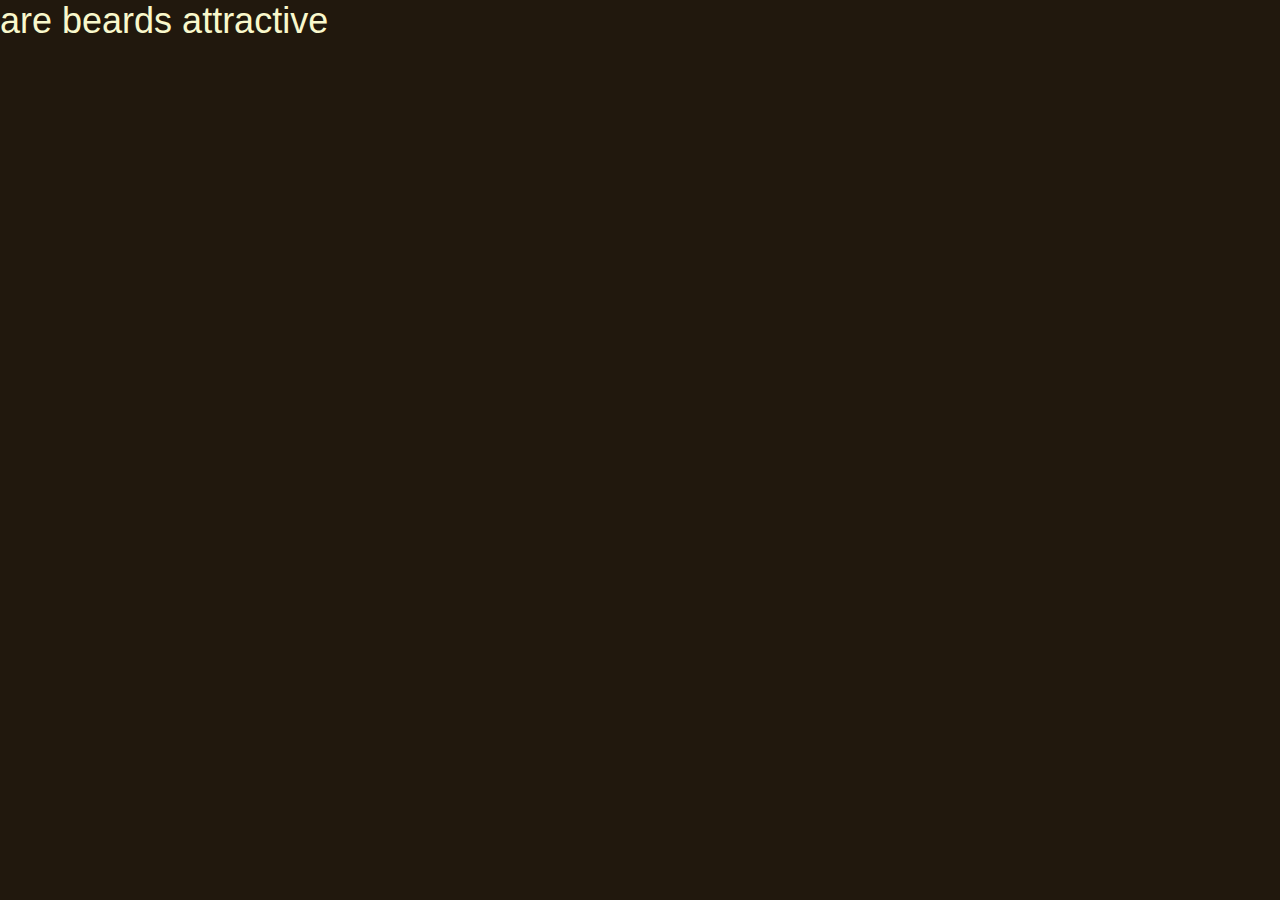
==== are-beards-attractive.html @ 6ea9ca6a "Added files via upload" ====
<!DOCTYPE html>
<html>
<meta name="viewport" content="width=device-width, initial-scale=1.0">



<style>
body, html{
padding: 0;
margin: 0;
width: 100%;
height: 100%;
background-color: #21180D;
font-family: sans-serif;
color: #F9F8CC;
font-size: 1.5em;
}
</style>

<body>
	are beards attractive
</body>
</html>
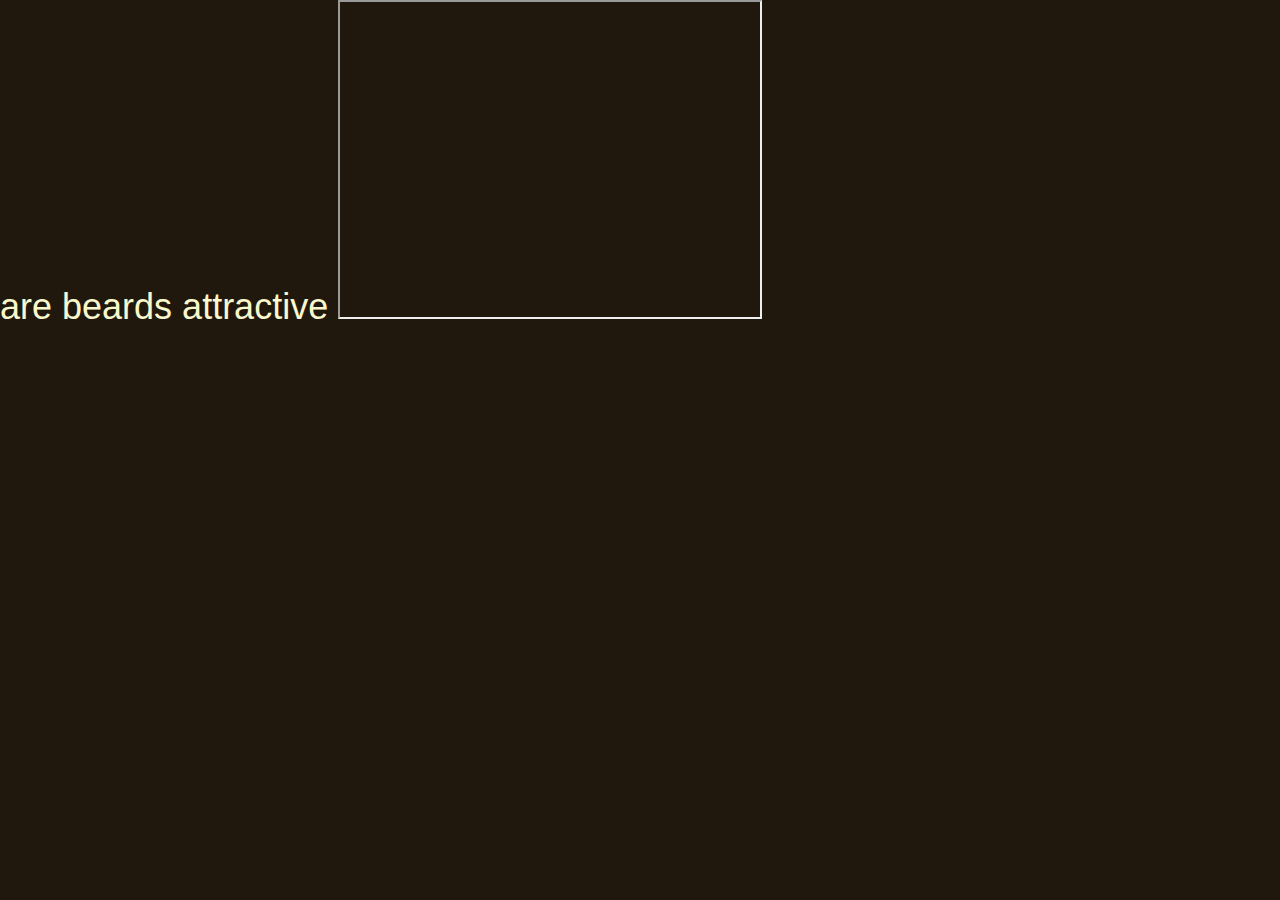
==== commit 777798e9: "Update are-beards-attractive.html" ====
--- a/are-beards-attractive.html
+++ b/are-beards-attractive.html
@@ -19,5 +19,8 @@
 
 <body>
 	are beards attractive
+	<iframe width="420" height="315"
+		src="https://www.youtube.com/embed/XGSy3_Czz8k">
+	</iframe>
 </body>
-</html>+</html>
